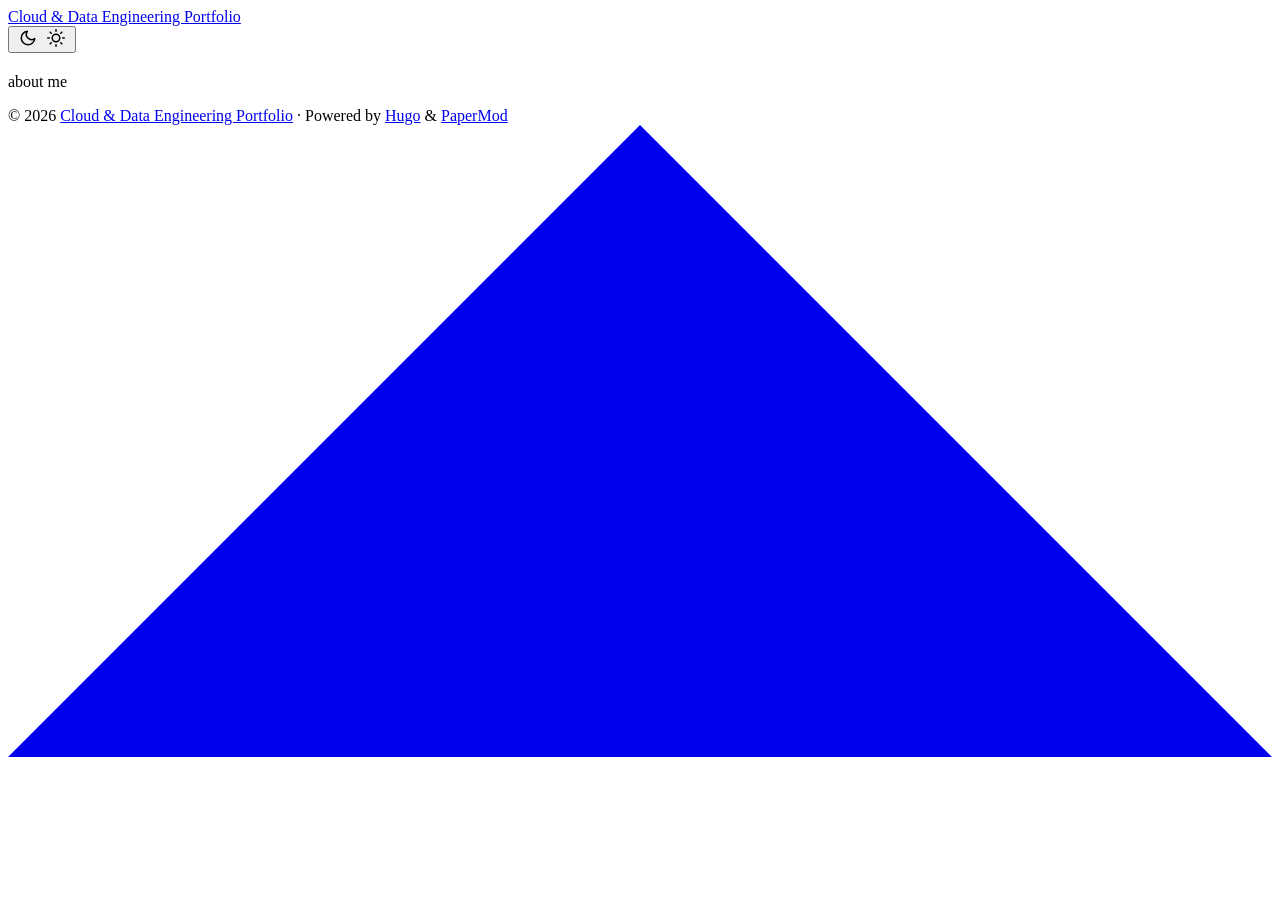
==== public/about/index.html @ 98f8ec18 "Now lets render." ====
<!DOCTYPE html>
<html lang="en" dir="auto" data-theme="auto">

<head><meta charset="utf-8">
<meta http-equiv="X-UA-Compatible" content="IE=edge">
<meta name="viewport" content="width=device-width, initial-scale=1, shrink-to-fit=no">
<meta name="robots" content="index, follow">
<title>Cloud &amp; Data Engineering Portfolio</title>
<meta name="keywords" content="">
<meta name="description" content="about me">
<meta name="author" content="">
<link rel="canonical" href="https://francisco-obando.github.io/about/">
<link crossorigin="anonymous" href="/assets/css/stylesheet.199042e659bc7245f5609d333d6c044eb554a0640849bb874e1dff8eb0f57209.css" integrity="sha256-GZBC5lm8ckX1YJ0zPWwETrVUoGQISbuHTh3/jrD1cgk=" rel="preload stylesheet" as="style">
<link rel="icon" href="https://francisco-obando.github.io/favicon.ico">
<link rel="icon" type="image/png" sizes="16x16" href="https://francisco-obando.github.io/favicon-16x16.png">
<link rel="icon" type="image/png" sizes="32x32" href="https://francisco-obando.github.io/favicon-32x32.png">
<link rel="apple-touch-icon" href="https://francisco-obando.github.io/apple-touch-icon.png">
<link rel="mask-icon" href="https://francisco-obando.github.io/safari-pinned-tab.svg">
<meta name="theme-color" content="#2e2e33">
<meta name="msapplication-TileColor" content="#2e2e33">
<link rel="alternate" hreflang="en" href="https://francisco-obando.github.io/about/">
<noscript>
    <style>
        #theme-toggle,
        .top-link {
            display: none;
        }

    </style>
    <style>
        @media (prefers-color-scheme: dark) {
            :root {
                --theme: rgb(29, 30, 32);
                --entry: rgb(46, 46, 51);
                --primary: rgb(218, 218, 219);
                --secondary: rgb(155, 156, 157);
                --tertiary: rgb(65, 66, 68);
                --content: rgb(196, 196, 197);
                --code-block-bg: rgb(46, 46, 51);
                --code-bg: rgb(55, 56, 62);
                --border: rgb(51, 51, 51);
                color-scheme: dark;
            }

            .list {
                background: var(--theme);
            }

            .toc {
                background: var(--entry);
            }
        }

        @media (prefers-color-scheme: light) {
            .list::-webkit-scrollbar-thumb {
                border-color: var(--code-bg);
            }
        }

    </style>
</noscript>
<script>
    if (localStorage.getItem("pref-theme") === "dark") {
        document.querySelector("html").dataset.theme = 'dark';
    } else if (localStorage.getItem("pref-theme") === "light") {
       document.querySelector("html").dataset.theme = 'light';
    } else if (window.matchMedia('(prefers-color-scheme: dark)').matches) {
        document.querySelector("html").dataset.theme = 'dark';
    } else {
        document.querySelector("html").dataset.theme = 'light';
    }

</script><meta property="og:url" content="https://francisco-obando.github.io/about/">
  <meta property="og:site_name" content="Cloud & Data Engineering Portfolio">
  <meta property="og:title" content="Cloud & Data Engineering Portfolio">
  <meta property="og:description" content="about me">
  <meta property="og:locale" content="en_us">
  <meta property="og:type" content="article">

  <meta name="twitter:card" content="summary">
  <meta name="twitter:title" content="Cloud & Data Engineering Portfolio">
  <meta name="twitter:description" content="about me">


<script type="application/ld+json">
{
  "@context": "https://schema.org",
  "@type": "BreadcrumbList",
  "itemListElement": [
    {
      "@type": "ListItem",
      "position":  1 ,
      "name": "",
      "item": "https://francisco-obando.github.io/about/"
    }
  ]
}
</script>
<script type="application/ld+json">
{
  "@context": "https://schema.org",
  "@type": "BlogPosting",
  "headline": "",
  "name": "",
  "description": "about me\n",
  "keywords": [
    
  ],
  "articleBody": "about me\n",
  "wordCount" : "2",
  "inLanguage": "en",
  "datePublished": "0001-01-01T00:00:00Z",
  "dateModified": "0001-01-01T00:00:00Z",
  "mainEntityOfPage": {
    "@type": "WebPage",
    "@id": "https://francisco-obando.github.io/about/"
  },
  "publisher": {
    "@type": "Organization",
    "name": "Cloud \u0026 Data Engineering Portfolio",
    "logo": {
      "@type": "ImageObject",
      "url": "https://francisco-obando.github.io/favicon.ico"
    }
  }
}
</script>
</head>
<body id="top">
    <header class="header">
    <nav class="nav">
        <div class="logo">
            <a href="https://francisco-obando.github.io/" accesskey="h" title="Cloud &amp; Data Engineering Portfolio (Alt + H)">Cloud &amp; Data Engineering Portfolio</a>
            <div class="logo-switches">
                <button id="theme-toggle" accesskey="t" title="(Alt + T)" aria-label="Toggle theme">
                    <svg id="moon" xmlns="http://www.w3.org/2000/svg" width="24" height="18" viewBox="0 0 24 24"
                        fill="none" stroke="currentColor" stroke-width="2" stroke-linecap="round"
                        stroke-linejoin="round">
                        <path d="M21 12.79A9 9 0 1 1 11.21 3 7 7 0 0 0 21 12.79z"></path>
                    </svg>
                    <svg id="sun" xmlns="http://www.w3.org/2000/svg" width="24" height="18" viewBox="0 0 24 24"
                        fill="none" stroke="currentColor" stroke-width="2" stroke-linecap="round"
                        stroke-linejoin="round">
                        <circle cx="12" cy="12" r="5"></circle>
                        <line x1="12" y1="1" x2="12" y2="3"></line>
                        <line x1="12" y1="21" x2="12" y2="23"></line>
                        <line x1="4.22" y1="4.22" x2="5.64" y2="5.64"></line>
                        <line x1="18.36" y1="18.36" x2="19.78" y2="19.78"></line>
                        <line x1="1" y1="12" x2="3" y2="12"></line>
                        <line x1="21" y1="12" x2="23" y2="12"></line>
                        <line x1="4.22" y1="19.78" x2="5.64" y2="18.36"></line>
                        <line x1="18.36" y1="5.64" x2="19.78" y2="4.22"></line>
                    </svg>
                </button>
            </div>
        </div>
        <ul id="menu">
        </ul>
    </nav>
</header>
<main class="main">

<article class="post-single">
  <header class="post-header">
    
    <h1 class="post-title entry-hint-parent">
      
    </h1>
    <div class="post-meta">

</div>
  </header> 
  <div class="post-content"><p>about me</p>


  </div>

  <footer class="post-footer">
    <ul class="post-tags">
    </ul>
  </footer>
</article>
    </main>
    
<footer class="footer">
        <span>&copy; 2026 <a href="https://francisco-obando.github.io/">Cloud &amp; Data Engineering Portfolio</a></span> · 

    <span>
        Powered by
        <a href="https://gohugo.io/" rel="noopener noreferrer" target="_blank">Hugo</a> &
        <a href="https://github.com/adityatelange/hugo-PaperMod/" rel="noopener" target="_blank">PaperMod</a>
    </span>
</footer>
<a href="#top" aria-label="go to top" title="Go to Top (Alt + G)" class="top-link" id="top-link" accesskey="g">
    <svg xmlns="http://www.w3.org/2000/svg" viewBox="0 0 12 6" fill="currentColor">
        <path d="M12 6H0l6-6z" />
    </svg>
</a>

<script>
    let menu = document.getElementById('menu');
    if (menu) {
        
        const scrollPosition = localStorage.getItem("menu-scroll-position");
        if (scrollPosition) {
            menu.scrollLeft = parseInt(scrollPosition, 10);
        }
        
        menu.onscroll = function () {
            localStorage.setItem("menu-scroll-position", menu.scrollLeft);
        }
    }

    document.querySelectorAll('a[href^="#"]').forEach(anchor => {
        anchor.addEventListener("click", function (e) {
            e.preventDefault();
            var id = this.getAttribute("href").substr(1);
            if (!window.matchMedia('(prefers-reduced-motion: reduce)').matches) {
                document.querySelector(`[id='${decodeURIComponent(id)}']`).scrollIntoView({
                    behavior: "smooth"
                });
            } else {
                document.querySelector(`[id='${decodeURIComponent(id)}']`).scrollIntoView();
            }
            if (id === "top") {
                history.replaceState(null, null, " ");
            } else {
                history.pushState(null, null, `#${id}`);
            }
        });
    });

</script>
<script>
    var mybutton = document.getElementById("top-link");
    window.onscroll = function () {
        if (document.body.scrollTop > 800 || document.documentElement.scrollTop > 800) {
            mybutton.style.visibility = "visible";
            mybutton.style.opacity = "1";
        } else {
            mybutton.style.visibility = "hidden";
            mybutton.style.opacity = "0";
        }
    };

</script>
<script>
    document.getElementById("theme-toggle").addEventListener("click", () => {
        const html = document.querySelector("html");
        if (html.dataset.theme === "dark") {
            html.dataset.theme = 'light';
            localStorage.setItem("pref-theme", 'light');
        } else {
            html.dataset.theme = 'dark';
            localStorage.setItem("pref-theme", 'dark');
        }
    })

</script>
</body>

</html>
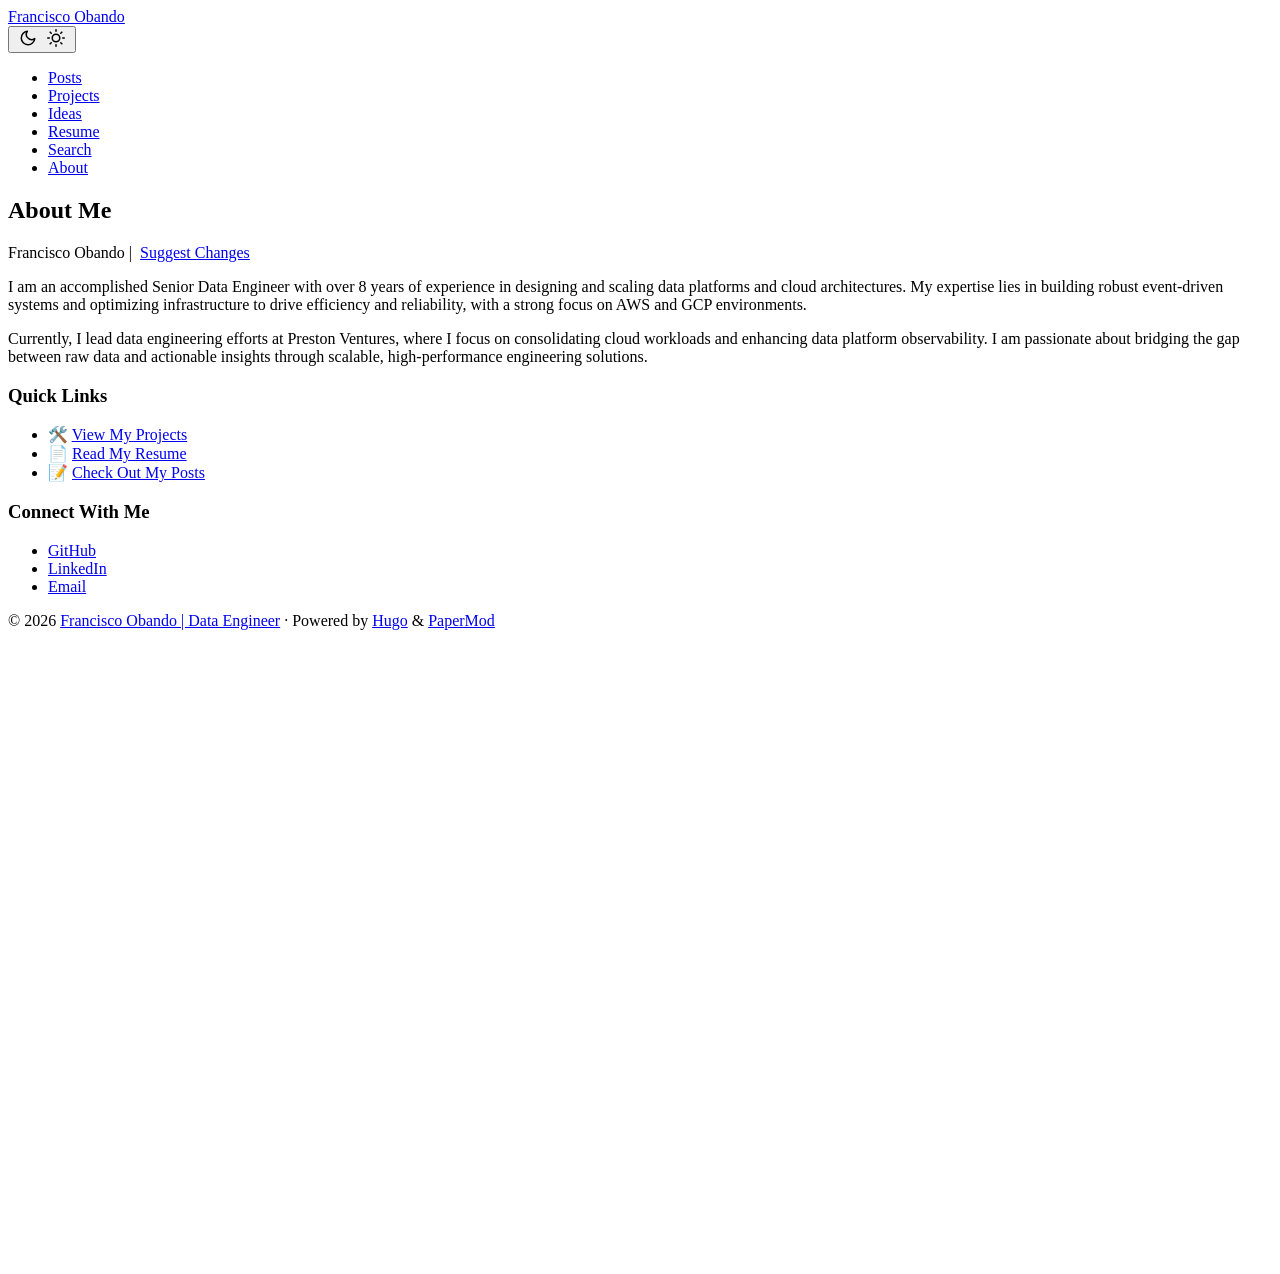
==== commit 799b231c: "Configure gitignore and persist image processing tools" ====
--- a/public/about/index.html
+++ b/public/about/index.html
@@ -1,24 +1,25 @@
 <!DOCTYPE html>
 <html lang="en" dir="auto" data-theme="auto">
 
-<head><meta charset="utf-8">
+<head><script src="/livereload.js?mindelay=10&amp;v=2&amp;port=1313&amp;path=livereload" data-no-instant defer></script><meta charset="utf-8">
 <meta http-equiv="X-UA-Compatible" content="IE=edge">
 <meta name="viewport" content="width=device-width, initial-scale=1, shrink-to-fit=no">
 <meta name="robots" content="index, follow">
-<title>Cloud &amp; Data Engineering Portfolio</title>
+<title>About Me | Francisco Obando | Data Engineer</title>
 <meta name="keywords" content="">
-<meta name="description" content="about me">
-<meta name="author" content="">
-<link rel="canonical" href="https://francisco-obando.github.io/about/">
+<meta name="description" content="I am an accomplished Senior Data Engineer with over 8 years of experience in designing and scaling data platforms and cloud architectures. My expertise lies in building robust event-driven systems and optimizing infrastructure to drive efficiency and reliability, with a strong focus on AWS and GCP environments.
+Currently, I lead data engineering efforts at Preston Ventures, where I focus on consolidating cloud workloads and enhancing data platform observability. I am passionate about bridging the gap between raw data and actionable insights through scalable, high-performance engineering solutions.">
+<meta name="author" content="Francisco Obando">
+<link rel="canonical" href="http://localhost:1313/about/">
 <link crossorigin="anonymous" href="/assets/css/stylesheet.199042e659bc7245f5609d333d6c044eb554a0640849bb874e1dff8eb0f57209.css" integrity="sha256-GZBC5lm8ckX1YJ0zPWwETrVUoGQISbuHTh3/jrD1cgk=" rel="preload stylesheet" as="style">
-<link rel="icon" href="https://francisco-obando.github.io/favicon.ico">
-<link rel="icon" type="image/png" sizes="16x16" href="https://francisco-obando.github.io/favicon-16x16.png">
-<link rel="icon" type="image/png" sizes="32x32" href="https://francisco-obando.github.io/favicon-32x32.png">
-<link rel="apple-touch-icon" href="https://francisco-obando.github.io/apple-touch-icon.png">
-<link rel="mask-icon" href="https://francisco-obando.github.io/safari-pinned-tab.svg">
+<link rel="icon" href="http://localhost:1313/favicon.ico">
+<link rel="icon" type="image/png" sizes="16x16" href="http://localhost:1313/favicon-16x16.png">
+<link rel="icon" type="image/png" sizes="32x32" href="http://localhost:1313/favicon-32x32.png">
+<link rel="apple-touch-icon" href="http://localhost:1313/apple-touch-icon.png">
+<link rel="mask-icon" href="http://localhost:1313/safari-pinned-tab.svg">
 <meta name="theme-color" content="#2e2e33">
 <meta name="msapplication-TileColor" content="#2e2e33">
-<link rel="alternate" hreflang="en" href="https://francisco-obando.github.io/about/">
+<link rel="alternate" hreflang="en" href="http://localhost:1313/about/">
 <noscript>
     <style>
         #theme-toggle,
@@ -70,16 +71,18 @@
         document.querySelector("html").dataset.theme = 'light';
     }
 
-</script><meta property="og:url" content="https://francisco-obando.github.io/about/">
-  <meta property="og:site_name" content="Cloud & Data Engineering Portfolio">
-  <meta property="og:title" content="Cloud & Data Engineering Portfolio">
-  <meta property="og:description" content="about me">
+</script><meta property="og:url" content="http://localhost:1313/about/">
+  <meta property="og:site_name" content="Francisco Obando | Data Engineer">
+  <meta property="og:title" content="About Me">
+  <meta property="og:description" content="I am an accomplished Senior Data Engineer with over 8 years of experience in designing and scaling data platforms and cloud architectures. My expertise lies in building robust event-driven systems and optimizing infrastructure to drive efficiency and reliability, with a strong focus on AWS and GCP environments.
+Currently, I lead data engineering efforts at Preston Ventures, where I focus on consolidating cloud workloads and enhancing data platform observability. I am passionate about bridging the gap between raw data and actionable insights through scalable, high-performance engineering solutions.">
   <meta property="og:locale" content="en_us">
   <meta property="og:type" content="article">
 
   <meta name="twitter:card" content="summary">
-  <meta name="twitter:title" content="Cloud & Data Engineering Portfolio">
-  <meta name="twitter:description" content="about me">
+  <meta name="twitter:title" content="About Me">
+  <meta name="twitter:description" content="I am an accomplished Senior Data Engineer with over 8 years of experience in designing and scaling data platforms and cloud architectures. My expertise lies in building robust event-driven systems and optimizing infrastructure to drive efficiency and reliability, with a strong focus on AWS and GCP environments.
+Currently, I lead data engineering efforts at Preston Ventures, where I focus on consolidating cloud workloads and enhancing data platform observability. I am passionate about bridging the gap between raw data and actionable insights through scalable, high-performance engineering solutions.">
 
 
 <script type="application/ld+json">
@@ -90,8 +93,8 @@
     {
       "@type": "ListItem",
       "position":  1 ,
-      "name": "",
-      "item": "https://francisco-obando.github.io/about/"
+      "name": "About Me",
+      "item": "http://localhost:1313/about/"
     }
   ]
 }
@@ -100,27 +103,31 @@
 {
   "@context": "https://schema.org",
   "@type": "BlogPosting",
-  "headline": "",
-  "name": "",
-  "description": "about me\n",
+  "headline": "About Me",
+  "name": "About Me",
+  "description": "I am an accomplished Senior Data Engineer with over 8 years of experience in designing and scaling data platforms and cloud architectures. My expertise lies in building robust event-driven systems and optimizing infrastructure to drive efficiency and reliability, with a strong focus on AWS and GCP environments.\nCurrently, I lead data engineering efforts at Preston Ventures, where I focus on consolidating cloud workloads and enhancing data platform observability. I am passionate about bridging the gap between raw data and actionable insights through scalable, high-performance engineering solutions.\n",
   "keywords": [
     
   ],
-  "articleBody": "about me\n",
-  "wordCount" : "2",
+  "articleBody": "I am an accomplished Senior Data Engineer with over 8 years of experience in designing and scaling data platforms and cloud architectures. My expertise lies in building robust event-driven systems and optimizing infrastructure to drive efficiency and reliability, with a strong focus on AWS and GCP environments.\nCurrently, I lead data engineering efforts at Preston Ventures, where I focus on consolidating cloud workloads and enhancing data platform observability. I am passionate about bridging the gap between raw data and actionable insights through scalable, high-performance engineering solutions.\nQuick Links 🛠️ View My Projects 📄 Read My Resume 📝 Check Out My Posts Connect With Me GitHub LinkedIn Email ",
+  "wordCount" : "107",
   "inLanguage": "en",
   "datePublished": "0001-01-01T00:00:00Z",
   "dateModified": "0001-01-01T00:00:00Z",
+  "author":{
+    "@type": "Person",
+    "name": "Francisco Obando"
+  },
   "mainEntityOfPage": {
     "@type": "WebPage",
-    "@id": "https://francisco-obando.github.io/about/"
+    "@id": "http://localhost:1313/about/"
   },
   "publisher": {
     "@type": "Organization",
-    "name": "Cloud \u0026 Data Engineering Portfolio",
+    "name": "Francisco Obando | Data Engineer",
     "logo": {
       "@type": "ImageObject",
-      "url": "https://francisco-obando.github.io/favicon.ico"
+      "url": "http://localhost:1313/favicon.ico"
     }
   }
 }
@@ -130,7 +137,10 @@
     <header class="header">
     <nav class="nav">
         <div class="logo">
-            <a href="https://francisco-obando.github.io/" accesskey="h" title="Cloud &amp; Data Engineering Portfolio (Alt + H)">Cloud &amp; Data Engineering Portfolio</a>
+            <a href="http://localhost:1313/" accesskey="h" title="Francisco Obando (Alt + H)">
+                        
+                    <img src="http://localhost:1313/logo_hu_b39dbb450d972b.png" alt="" aria-label="logo"
+                        height="35">Francisco Obando</a>
             <div class="logo-switches">
                 <button id="theme-toggle" accesskey="t" title="(Alt + T)" aria-label="Toggle theme">
                     <svg id="moon" xmlns="http://www.w3.org/2000/svg" width="24" height="18" viewBox="0 0 24 24"
@@ -155,6 +165,36 @@
             </div>
         </div>
         <ul id="menu">
+            <li>
+                <a href="http://localhost:1313/posts" title="Posts">
+                    <span>Posts</span>
+                </a>
+            </li>
+            <li>
+                <a href="http://localhost:1313/projects" title="Projects">
+                    <span>Projects</span>
+                </a>
+            </li>
+            <li>
+                <a href="http://localhost:1313/ideas" title="Ideas">
+                    <span>Ideas</span>
+                </a>
+            </li>
+            <li>
+                <a href="http://localhost:1313/resume" title="Resume">
+                    <span>Resume</span>
+                </a>
+            </li>
+            <li>
+                <a href="http://localhost:1313/search" title="Search (Alt &#43; /)" accesskey=/>
+                    <span>Search</span>
+                </a>
+            </li>
+            <li>
+                <a href="http://localhost:1313/about" title="About">
+                    <span class="active">About</span>
+                </a>
+            </li>
         </ul>
     </nav>
 </header>
@@ -164,13 +204,28 @@
   <header class="post-header">
     
     <h1 class="post-title entry-hint-parent">
-      
+      About Me
     </h1>
-    <div class="post-meta">
+    <div class="post-meta"><span>Francisco Obando</span>&nbsp;|&nbsp;<span>
+    <a href="https://github.com/francisco-obando/francisco-obando.github.io/blob/main/content/about.md" rel="noopener noreferrer edit" target="_blank">Suggest Changes</a>
+</span>
 
 </div>
   </header> 
-  <div class="post-content"><p>about me</p>
+  <div class="post-content"><p>I am an accomplished Senior Data Engineer with over 8 years of experience in designing and scaling data platforms and cloud architectures. My expertise lies in building robust event-driven systems and optimizing infrastructure to drive efficiency and reliability, with a strong focus on AWS and GCP environments.</p>
+<p>Currently, I lead data engineering efforts at Preston Ventures, where I focus on consolidating cloud workloads and enhancing data platform observability. I am passionate about bridging the gap between raw data and actionable insights through scalable, high-performance engineering solutions.</p>
+<h3 id="quick-links">Quick Links<a hidden class="anchor" aria-hidden="true" href="#quick-links">#</a></h3>
+<ul>
+<li>🛠️ <a href="/projects">View My Projects</a></li>
+<li>📄 <a href="/resume">Read My Resume</a></li>
+<li>📝 <a href="/posts">Check Out My Posts</a></li>
+</ul>
+<h3 id="connect-with-me">Connect With Me<a hidden class="anchor" aria-hidden="true" href="#connect-with-me">#</a></h3>
+<ul>
+<li><a href="https://github.com/francisco-obando">GitHub</a></li>
+<li><a href="https://linkedin.com/in/franciscoobando">LinkedIn</a></li>
+<li><a href="mailto:fran.obando@gmail.com">Email</a></li>
+</ul>
 
 
   </div>
@@ -183,7 +238,7 @@
     </main>
     
 <footer class="footer">
-        <span>&copy; 2026 <a href="https://francisco-obando.github.io/">Cloud &amp; Data Engineering Portfolio</a></span> · 
+        <span>&copy; 2026 <a href="http://localhost:1313/">Francisco Obando | Data Engineer</a></span> · 
 
     <span>
         Powered by
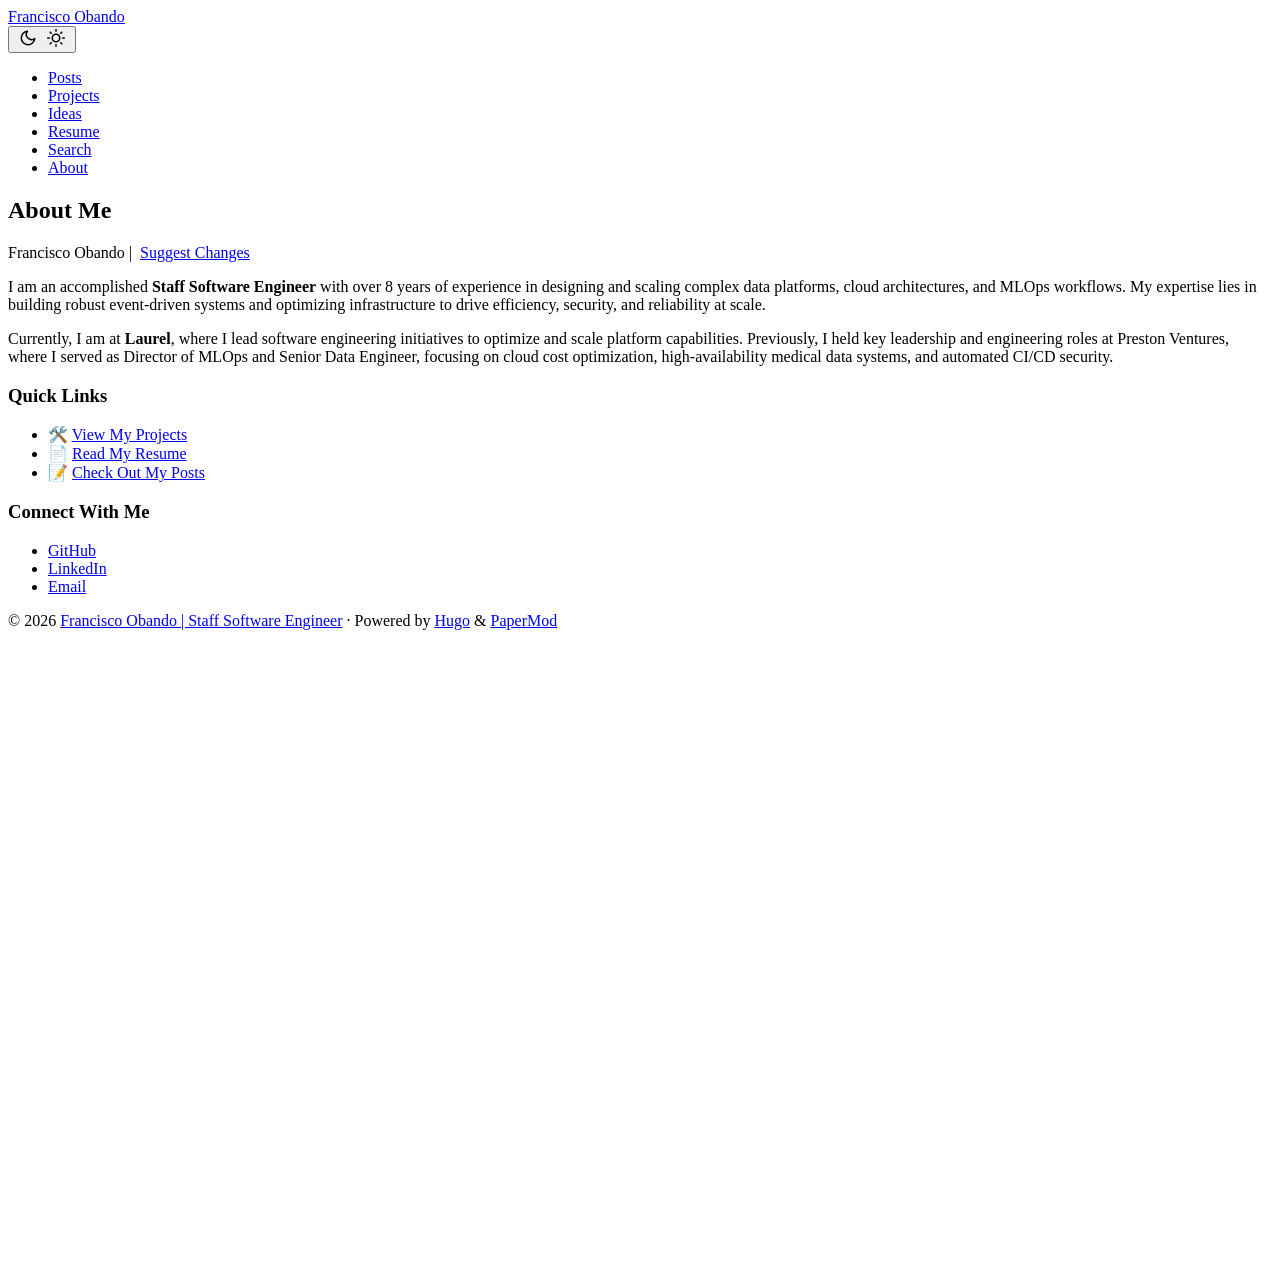
==== commit 063839aa: "Update professional profile and add technical blog posts, projects, and ideas" ====
--- a/public/about/index.html
+++ b/public/about/index.html
@@ -5,13 +5,13 @@
 <meta http-equiv="X-UA-Compatible" content="IE=edge">
 <meta name="viewport" content="width=device-width, initial-scale=1, shrink-to-fit=no">
 <meta name="robots" content="index, follow">
-<title>About Me | Francisco Obando | Data Engineer</title>
+<title>About Me | Francisco Obando | Staff Software Engineer</title>
 <meta name="keywords" content="">
-<meta name="description" content="I am an accomplished Senior Data Engineer with over 8 years of experience in designing and scaling data platforms and cloud architectures. My expertise lies in building robust event-driven systems and optimizing infrastructure to drive efficiency and reliability, with a strong focus on AWS and GCP environments.
-Currently, I lead data engineering efforts at Preston Ventures, where I focus on consolidating cloud workloads and enhancing data platform observability. I am passionate about bridging the gap between raw data and actionable insights through scalable, high-performance engineering solutions.">
+<meta name="description" content="I am an accomplished Staff Software Engineer with over 8 years of experience in designing and scaling complex data platforms, cloud architectures, and MLOps workflows. My expertise lies in building robust event-driven systems and optimizing infrastructure to drive efficiency, security, and reliability at scale.
+Currently, I am at Laurel, where I lead software engineering initiatives to optimize and scale platform capabilities. Previously, I held key leadership and engineering roles at Preston Ventures, where I served as Director of MLOps and Senior Data Engineer, focusing on cloud cost optimization, high-availability medical data systems, and automated CI/CD security.">
 <meta name="author" content="Francisco Obando">
 <link rel="canonical" href="http://localhost:1313/about/">
-<link crossorigin="anonymous" href="/assets/css/stylesheet.199042e659bc7245f5609d333d6c044eb554a0640849bb874e1dff8eb0f57209.css" integrity="sha256-GZBC5lm8ckX1YJ0zPWwETrVUoGQISbuHTh3/jrD1cgk=" rel="preload stylesheet" as="style">
+<link crossorigin="anonymous" href="/assets/css/stylesheet.5fb677592b4120c691e8f5c963c08be5131282425b4fddc22c0b141587dc1300.css" integrity="sha256-X7Z3WStBIMaR6PXJY8CL5RMSgkJbT93CLAsUFYfcEwA=" rel="preload stylesheet" as="style">
 <link rel="icon" href="http://localhost:1313/favicon.ico">
 <link rel="icon" type="image/png" sizes="16x16" href="http://localhost:1313/favicon-16x16.png">
 <link rel="icon" type="image/png" sizes="32x32" href="http://localhost:1313/favicon-32x32.png">
@@ -72,17 +72,17 @@
     }
 
 </script><meta property="og:url" content="http://localhost:1313/about/">
-  <meta property="og:site_name" content="Francisco Obando | Data Engineer">
+  <meta property="og:site_name" content="Francisco Obando | Staff Software Engineer">
   <meta property="og:title" content="About Me">
-  <meta property="og:description" content="I am an accomplished Senior Data Engineer with over 8 years of experience in designing and scaling data platforms and cloud architectures. My expertise lies in building robust event-driven systems and optimizing infrastructure to drive efficiency and reliability, with a strong focus on AWS and GCP environments.
-Currently, I lead data engineering efforts at Preston Ventures, where I focus on consolidating cloud workloads and enhancing data platform observability. I am passionate about bridging the gap between raw data and actionable insights through scalable, high-performance engineering solutions.">
+  <meta property="og:description" content="I am an accomplished Staff Software Engineer with over 8 years of experience in designing and scaling complex data platforms, cloud architectures, and MLOps workflows. My expertise lies in building robust event-driven systems and optimizing infrastructure to drive efficiency, security, and reliability at scale.
+Currently, I am at Laurel, where I lead software engineering initiatives to optimize and scale platform capabilities. Previously, I held key leadership and engineering roles at Preston Ventures, where I served as Director of MLOps and Senior Data Engineer, focusing on cloud cost optimization, high-availability medical data systems, and automated CI/CD security.">
   <meta property="og:locale" content="en_us">
   <meta property="og:type" content="article">
 
   <meta name="twitter:card" content="summary">
   <meta name="twitter:title" content="About Me">
-  <meta name="twitter:description" content="I am an accomplished Senior Data Engineer with over 8 years of experience in designing and scaling data platforms and cloud architectures. My expertise lies in building robust event-driven systems and optimizing infrastructure to drive efficiency and reliability, with a strong focus on AWS and GCP environments.
-Currently, I lead data engineering efforts at Preston Ventures, where I focus on consolidating cloud workloads and enhancing data platform observability. I am passionate about bridging the gap between raw data and actionable insights through scalable, high-performance engineering solutions.">
+  <meta name="twitter:description" content="I am an accomplished Staff Software Engineer with over 8 years of experience in designing and scaling complex data platforms, cloud architectures, and MLOps workflows. My expertise lies in building robust event-driven systems and optimizing infrastructure to drive efficiency, security, and reliability at scale.
+Currently, I am at Laurel, where I lead software engineering initiatives to optimize and scale platform capabilities. Previously, I held key leadership and engineering roles at Preston Ventures, where I served as Director of MLOps and Senior Data Engineer, focusing on cloud cost optimization, high-availability medical data systems, and automated CI/CD security.">
 
 
 <script type="application/ld+json">
@@ -105,12 +105,12 @@
   "@type": "BlogPosting",
   "headline": "About Me",
   "name": "About Me",
-  "description": "I am an accomplished Senior Data Engineer with over 8 years of experience in designing and scaling data platforms and cloud architectures. My expertise lies in building robust event-driven systems and optimizing infrastructure to drive efficiency and reliability, with a strong focus on AWS and GCP environments.\nCurrently, I lead data engineering efforts at Preston Ventures, where I focus on consolidating cloud workloads and enhancing data platform observability. I am passionate about bridging the gap between raw data and actionable insights through scalable, high-performance engineering solutions.\n",
+  "description": "I am an accomplished Staff Software Engineer with over 8 years of experience in designing and scaling complex data platforms, cloud architectures, and MLOps workflows. My expertise lies in building robust event-driven systems and optimizing infrastructure to drive efficiency, security, and reliability at scale.\nCurrently, I am at Laurel, where I lead software engineering initiatives to optimize and scale platform capabilities. Previously, I held key leadership and engineering roles at Preston Ventures, where I served as Director of MLOps and Senior Data Engineer, focusing on cloud cost optimization, high-availability medical data systems, and automated CI/CD security.\n",
   "keywords": [
     
   ],
-  "articleBody": "I am an accomplished Senior Data Engineer with over 8 years of experience in designing and scaling data platforms and cloud architectures. My expertise lies in building robust event-driven systems and optimizing infrastructure to drive efficiency and reliability, with a strong focus on AWS and GCP environments.\nCurrently, I lead data engineering efforts at Preston Ventures, where I focus on consolidating cloud workloads and enhancing data platform observability. I am passionate about bridging the gap between raw data and actionable insights through scalable, high-performance engineering solutions.\nQuick Links 🛠️ View My Projects 📄 Read My Resume 📝 Check Out My Posts Connect With Me GitHub LinkedIn Email ",
-  "wordCount" : "107",
+  "articleBody": "I am an accomplished Staff Software Engineer with over 8 years of experience in designing and scaling complex data platforms, cloud architectures, and MLOps workflows. My expertise lies in building robust event-driven systems and optimizing infrastructure to drive efficiency, security, and reliability at scale.\nCurrently, I am at Laurel, where I lead software engineering initiatives to optimize and scale platform capabilities. Previously, I held key leadership and engineering roles at Preston Ventures, where I served as Director of MLOps and Senior Data Engineer, focusing on cloud cost optimization, high-availability medical data systems, and automated CI/CD security.\nQuick Links 🛠️ View My Projects 📄 Read My Resume 📝 Check Out My Posts Connect With Me GitHub LinkedIn Email ",
+  "wordCount" : "117",
   "inLanguage": "en",
   "datePublished": "0001-01-01T00:00:00Z",
   "dateModified": "0001-01-01T00:00:00Z",
@@ -124,7 +124,7 @@
   },
   "publisher": {
     "@type": "Organization",
-    "name": "Francisco Obando | Data Engineer",
+    "name": "Francisco Obando | Staff Software Engineer",
     "logo": {
       "@type": "ImageObject",
       "url": "http://localhost:1313/favicon.ico"
@@ -139,7 +139,7 @@
         <div class="logo">
             <a href="http://localhost:1313/" accesskey="h" title="Francisco Obando (Alt + H)">
                         
-                    <img src="http://localhost:1313/logo_hu_b39dbb450d972b.png" alt="" aria-label="logo"
+                    <img src="http://localhost:1313/logo_hu_f05ad671540f5ac5.png" alt="" aria-label="logo"
                         height="35">Francisco Obando</a>
             <div class="logo-switches">
                 <button id="theme-toggle" accesskey="t" title="(Alt + T)" aria-label="Toggle theme">
@@ -212,8 +212,8 @@
 
 </div>
   </header> 
-  <div class="post-content"><p>I am an accomplished Senior Data Engineer with over 8 years of experience in designing and scaling data platforms and cloud architectures. My expertise lies in building robust event-driven systems and optimizing infrastructure to drive efficiency and reliability, with a strong focus on AWS and GCP environments.</p>
-<p>Currently, I lead data engineering efforts at Preston Ventures, where I focus on consolidating cloud workloads and enhancing data platform observability. I am passionate about bridging the gap between raw data and actionable insights through scalable, high-performance engineering solutions.</p>
+  <div class="post-content"><p>I am an accomplished <strong>Staff Software Engineer</strong> with over 8 years of experience in designing and scaling complex data platforms, cloud architectures, and MLOps workflows. My expertise lies in building robust event-driven systems and optimizing infrastructure to drive efficiency, security, and reliability at scale.</p>
+<p>Currently, I am at <strong>Laurel</strong>, where I lead software engineering initiatives to optimize and scale platform capabilities. Previously, I held key leadership and engineering roles at Preston Ventures, where I served as Director of MLOps and Senior Data Engineer, focusing on cloud cost optimization, high-availability medical data systems, and automated CI/CD security.</p>
 <h3 id="quick-links">Quick Links<a hidden class="anchor" aria-hidden="true" href="#quick-links">#</a></h3>
 <ul>
 <li>🛠️ <a href="/projects">View My Projects</a></li>
@@ -238,7 +238,7 @@
     </main>
     
 <footer class="footer">
-        <span>&copy; 2026 <a href="http://localhost:1313/">Francisco Obando | Data Engineer</a></span> · 
+        <span>&copy; 2026 <a href="http://localhost:1313/">Francisco Obando | Staff Software Engineer</a></span> · 
 
     <span>
         Powered by
